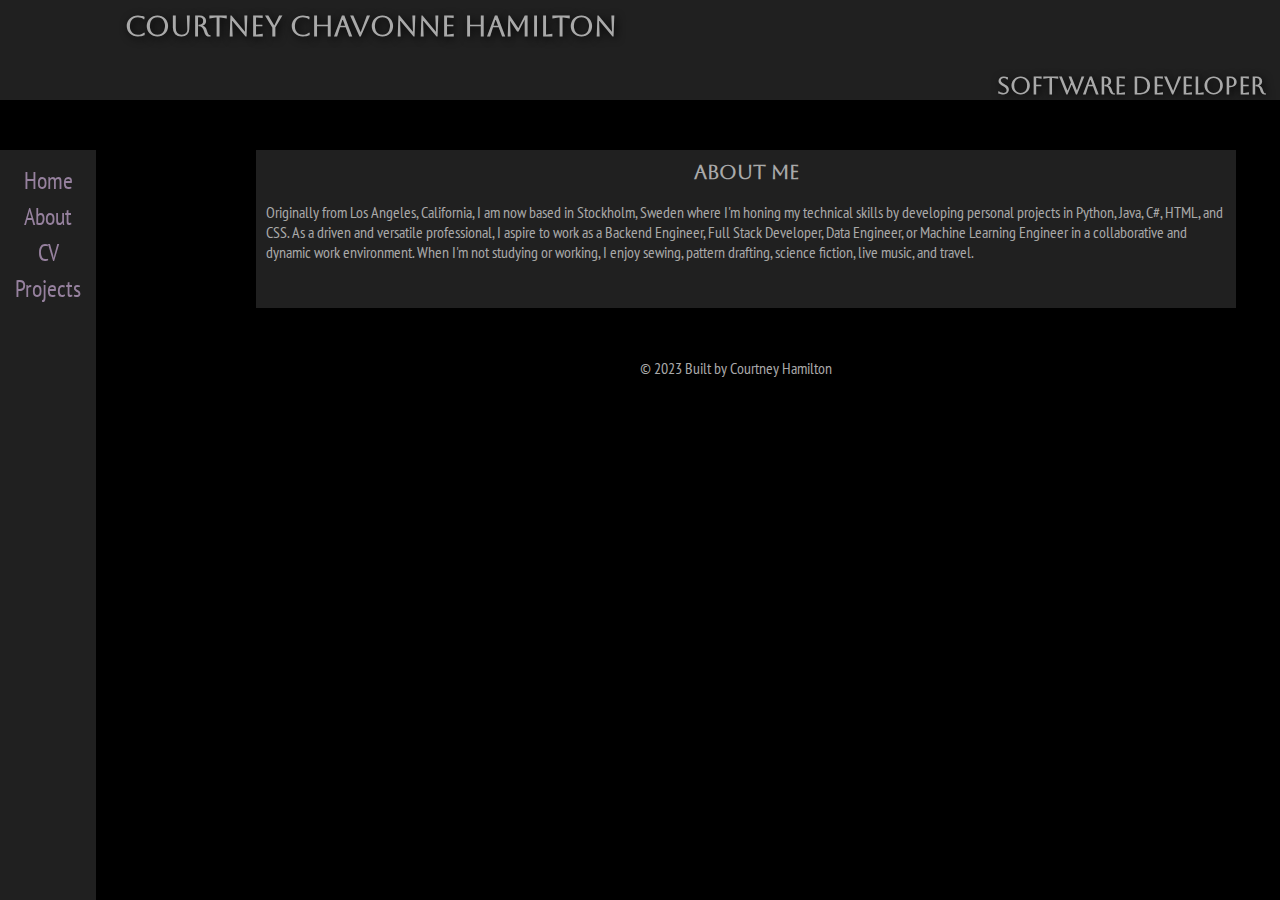
==== about.html @ 782ddbad "Portfolio website in HTML and CSS" ====
<!DOCTYPE html>
<html>

    <head>

        <title>Courtney Hamilton Software Developer</title>

        <link href="https://fonts.googleapis.com/css?family=PT+Sans+Narrow" rel="stylesheet">
        <link href="https://fonts.googleapis.com/css2?family=Aboreto&display=swap" rel="stylesheet">
        <link rel="stylesheet" type="text/css" href="templateStyle.css">

    </head>

    <body>

            <header>
                <!--HEADER TEXT LOGO LEFT ALIGN-->
                <div>
                    <h1 id="textLogo">Courtney Chavonne Hamilton</h1>
                </div>

                <!--HEADER BAR-->
                <div id="navBar" class="greyText">
                    <h1 class="headerText">Software Developer</h1><br>
                </div>
            </header>

            <!--LEFT SIDEBAR-->
            <div id="leftSidebar">
                <div class="greyText" id="sidebarBox">
                    <a href="index.html"><p class="sidebarText">Home</p></a>
                    <a href="about.html"><p class="sidebarText">About</p></a>
                    <a href="cv.html"><p class="sidebarText">CV</p></a>
                    <a href="projects.html"><p class="sidebarText">Projects</p></a>
                    <!--FIX CONTACT FORM <a href="contact.html"><p class="sidebarText">Contact</p></a> -->
                    <br>
                    <!-- SOCIAL MEDIA LINKS AND ICONS HERE

                        <a href="https://github.com/CourtneyCHamilton/" target="_blank"><img src="icons/githubicon.png" alt="GitHub Icon"/></a>

                    <br>

                    <a href="https://www.linkedin.com/in/courtneyhamilton/" target="_blank"><img src="icons/linkedinicon.png" alt="LinkedIn Icon"/></a>
                    -->
                </div>
            </div>

            <!-- MAIN BODY-->
            <div id="mainContent">
                <!--BODY HEADER TEXT-->
                <h1 class="bodyText">About Me</h1><br>
                <!--BODY CONTENT-->
                <p class="greyContentTextLeft">
                    <p class="greyContentTextLeft">Originally from Los Angeles, California, I am now based in Stockholm, Sweden 
                        where I'm honing my technical skills by developing personal projects in Python, Java, C#, HTML, and CSS.
                        As a driven and versatile professional, I aspire to work as a Backend Engineer, Full Stack Developer, Data Engineer,
                        or Machine Learning Engineer in a collaborative and dynamic work environment.
                        When I'm not studying or working, I enjoy sewing, pattern drafting, science fiction, live music, and travel.
                    </p><br>
                </p><br>
            </div>

        <footer class="footer">
            <p>&copy; 2023 Built by Courtney Hamilton</p>
        </footer>

    </body>

</html>
---- templateStyle.css ----
* {
    margin: 0;
    padding: 0;
}

a {
    text-decoration: none;
    color: #96819e;
}

a:hover {
    color: #5f0696;
}

a:active {
    color: white;
}

body {
    width: auto;
    background-color: black;
    background-repeat: no-repeat;
    background-attachment: fixed;
    min-height: -webkit-calc(100% - 100px);     /* Chrome */
    min-height: -moz-calc(100% - 100px);     /* Firefox */
    min-height: calc(100% - 100px);     /* native */
}

header {
    background-color: rgba(64, 64, 64, .5);
    width: 100%;
    float: right;
    position: fixed;
    z-index: -20;
    overflow: auto;
}

.footer {
    color: darkgray;
    font-family: 'PT Sans Narrow', sans-serif;
    width: 85%;
    height: auto;
    text-align: center;
    white-space: nowrap;
    position: relative;
    bottom: 0;
    clear: both;
    float: right;
}

#backgroundArt {
    position: fixed;
    float: left;
    margin-top: 2%;
    z-index: -10;
}

.headerText {
    float: left!important;
    margin: 30px 15px 0px 15px!important;
    color: darkgray;
    font-family: 'Aboreto', cursive;
    font-size: 100%;
}

#leftSidebar {
    position: fixed;
    background-color: rgba(64, 64, 64, .5);
    float: left;
    margin-top: 150px;
    margin-left: 0px;
    margin-bottom: 10px;
    padding: 10px;
    z-index: -5;
    overflow: auto;
    height: 100%;
}

#mainContent {
    position: relative;
    z-index: -50;
    width: 75%;
    margin-top: 150px;
    margin-right: 15px;
    margin-bottom: 50px;
    margin-left: 20%;
    float: left;
    padding: 10px;
    background-color: rgba(64, 64, 64, .5);
}

.greyText {
    color: darkgrey;
    font-family: 'PT Sans Narrow', sans-serif;
}

#navBar {
    float: right;
    font-size: 150%;
    text-shadow: 2px 2px 8px #000000;
}

#textLogo {
    margin-left: 125px;
    margin-top: 10px;
    color: darkgray;
    text-shadow: 2px 2px 8px #000000;
    font-family: 'Aboreto', cursive;
    font-size: 175%;
    text-align: justify;
    text-justify: inter-character;
}

#sidebarBox {
    text-align: center;
    z-index: -1;
}

.sidebarText {
    margin: 5px;
    font-size: 150%;
}

.bodyText {
    font-family: 'Aboreto', cursive;
    font-size: 125%;
    color: darkgray;
    text-align: center;
}

.greyContentText {
    color: darkgrey;
    font-family: 'PT Sans Narrow', sans-serif;
    text-align: center;
}

.greyContentTextLeft {
    color: darkgrey;
    font-family: 'PT Sans Narrow', sans-serif;
    text-align: left;
}

.centerText {
    text-align: center;
}

.easyReadText {
    font-size: 120%;
}

.ulFormat {
    margin: 10px;
}

.mainContentBoxes {
    margin: 15px;
    padding: 10px;
    background-color: black;
    width: 45%;
    height: 150px;
    float: left;
    display: block;
}

.mcbSpacing {
    line-height: 1.8;
    list-style-type: none;
}

.columnX3 {
    list-style-type: none;
    -webkit-column-count: 3; /* Chrome, Safari, Opera */
    -moz-column-count: 3; /* Firefox */
    column-count: 3;
}

.columnX2 {
    list-style-type: none;
    -webkit-column-count: 2; /* Chrome, Safari, Opera */
    -moz-column-count: 2; /* Firefox */
    column-count: 2;
}

.cv {
    max-width: 100%;
    height: auto;
    margin: auto;
}
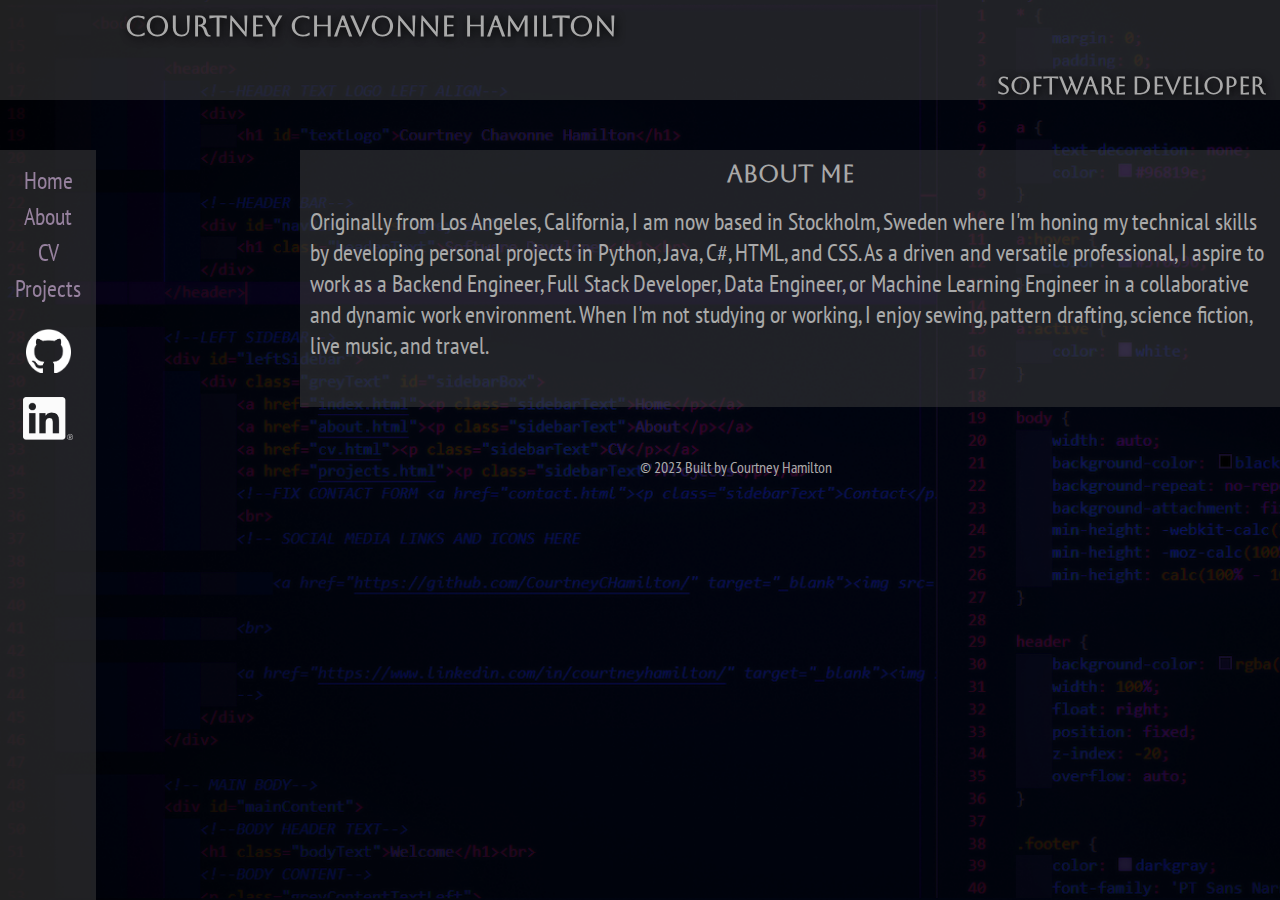
==== commit eb58c6cd: "Changes to be committed: 	renamed:    skeleton.html -> 00skeleton.html 	new file:   01contactform.ht" ====
--- a/about.html
+++ b/about.html
@@ -7,7 +7,7 @@
 
         <link href="https://fonts.googleapis.com/css?family=PT+Sans+Narrow" rel="stylesheet">
         <link href="https://fonts.googleapis.com/css2?family=Aboreto&display=swap" rel="stylesheet">
-        <link rel="stylesheet" type="text/css" href="templateStyle.css">
+        <link rel="stylesheet" type="text/css" href="Style.css?v=02">
 
     </head>
 
@@ -34,14 +34,11 @@
                     <a href="projects.html"><p class="sidebarText">Projects</p></a>
                     <!--FIX CONTACT FORM <a href="contact.html"><p class="sidebarText">Contact</p></a> -->
                     <br>
-                    <!-- SOCIAL MEDIA LINKS AND ICONS HERE
-
-                        <a href="https://github.com/CourtneyCHamilton/" target="_blank"><img src="icons/githubicon.png" alt="GitHub Icon"/></a>
-
+                    <!-- SOCIAL MEDIA LINKS AND ICONS HERE -->
+                    <a href="https://github.com/CourtneyCHamilton/" target="_blank"><img src="images/githubicon.png" alt="GitHub Icon" style="width: 45px;height: 44px;"/></a>
                     <br>
-
-                    <a href="https://www.linkedin.com/in/courtneyhamilton/" target="_blank"><img src="icons/linkedinicon.png" alt="LinkedIn Icon"/></a>
-                    -->
+                    <br>
+                    <a href="https://www.linkedin.com/in/courtneyhamilton/" target="_blank"><img src="images/linkedinicon.png" alt="LinkedIn Icon" style="width: 50px;height: 43px;"/></a>
                 </div>
             </div>
 
--- a/Style.css
+++ b/Style.css
@@ -0,0 +1,182 @@
+* {
+    margin: 0;
+    padding: 0;
+}
+
+a {
+    text-decoration: none;
+    color: #96819e;
+}
+
+a:hover {
+    color: #5f0696;
+}
+
+a:active {
+    color: white;
+}
+
+body {
+    width: auto;
+    background-image: url('images/IDEbackgroundedit.png');
+    background-repeat: no-repeat;
+    background-attachment: fixed;
+    background-size: cover;
+    background-color: #000000;
+    min-height: -webkit-calc(100% - 100px);     /* Chrome */
+    min-height: -moz-calc(100% - 100px);     /* Firefox */
+    min-height: calc(100% - 100px);     /* native */
+}
+
+header {
+    background-color: rgba(64, 64, 64, .5);
+    width: 100%;
+    float: right;
+    position: fixed;
+    z-index: -20;
+    overflow: auto;
+}
+
+.footer {
+    color: darkgray;
+    font-family: 'PT Sans Narrow', sans-serif;
+    width: 85%;
+    height: auto;
+    text-align: center;
+    white-space: nowrap;
+    position: relative;
+    bottom: 0;
+    clear: both;
+    float: right;
+}
+
+.headerText {
+    float: left!important;
+    margin: 30px 15px 0px 15px!important;
+    color: darkgray;
+    font-family: 'Aboreto', cursive;
+    font-size: 100%;
+}
+
+#leftSidebar {
+    position: fixed;
+    background-color: rgba(64, 64, 64, .5);
+    float: left;
+    margin-top: 150px;
+    margin-left: 0px;
+    margin-bottom: 10px;
+    padding: 10px;
+    z-index: -5;
+    overflow: auto;
+    height: 100%;
+}
+
+#mainContent {
+    position: relative;
+    z-index: -50;
+    width: 75%;
+    margin-top: 150px;
+    margin-right: 0px;
+    margin-bottom: 50px;
+    margin-left: 20%;
+    float: right;
+    padding: 10px;
+    background-color: rgba(64, 64, 64, .5);
+}
+
+.greyText {
+    color: darkgrey;
+    font-family: 'PT Sans Narrow', sans-serif;
+}
+
+#navBar {
+    float: right;
+    font-size: 150%;
+    text-shadow: 2px 2px 8px #000000;
+}
+
+#textLogo {
+    margin-left: 125px;
+    margin-top: 10px;
+    color: darkgray;
+    text-shadow: 2px 2px 8px #000000;
+    font-family: 'Aboreto', cursive;
+    font-size: 175%;
+}
+
+#sidebarBox {
+    text-align: center;
+    z-index: -1;
+}
+
+.sidebarText {
+    margin: 5px;
+    font-size: 150%;
+}
+
+.bodyText {
+    font-family: 'Aboreto', cursive;
+    font-size: 150%;
+    color: darkgray;
+    text-align: center;
+}
+
+.greyContentText {
+    color: darkgrey;
+    font-family: 'PT Sans Narrow', sans-serif;
+    font-size: 150%;
+}
+
+.greyContentTextLeft {
+    color: darkgrey;
+    font-family: 'PT Sans Narrow', sans-serif;
+    text-align: left;
+    font-size: 150%;
+}
+
+.centerText {
+    text-align: center;
+}
+
+.easyReadText {
+    font-size: 120%;
+}
+
+.ulFormat {
+    margin: 10px;
+}
+
+.mainContentBoxes {
+    margin: 15px;
+    padding: 10px;
+    background-color: black;
+    width: 45%;
+    height: 150px;
+    float: left;
+    display: block;
+}
+
+.mcbSpacing {
+    line-height: 1.8;
+    list-style-type: none;
+}
+
+.columnX3 {
+    list-style-type: none;
+    -webkit-column-count: 3; /* Chrome, Safari, Opera */
+    -moz-column-count: 3; /* Firefox */
+    column-count: 3;
+}
+
+.columnX2 {
+    list-style-type: none;
+    -webkit-column-count: 2; /* Chrome, Safari, Opera */
+    -moz-column-count: 2; /* Firefox */
+    column-count: 2;
+}
+
+.cv {
+    max-width: 100%;
+    height: auto;
+    margin: auto;
+}